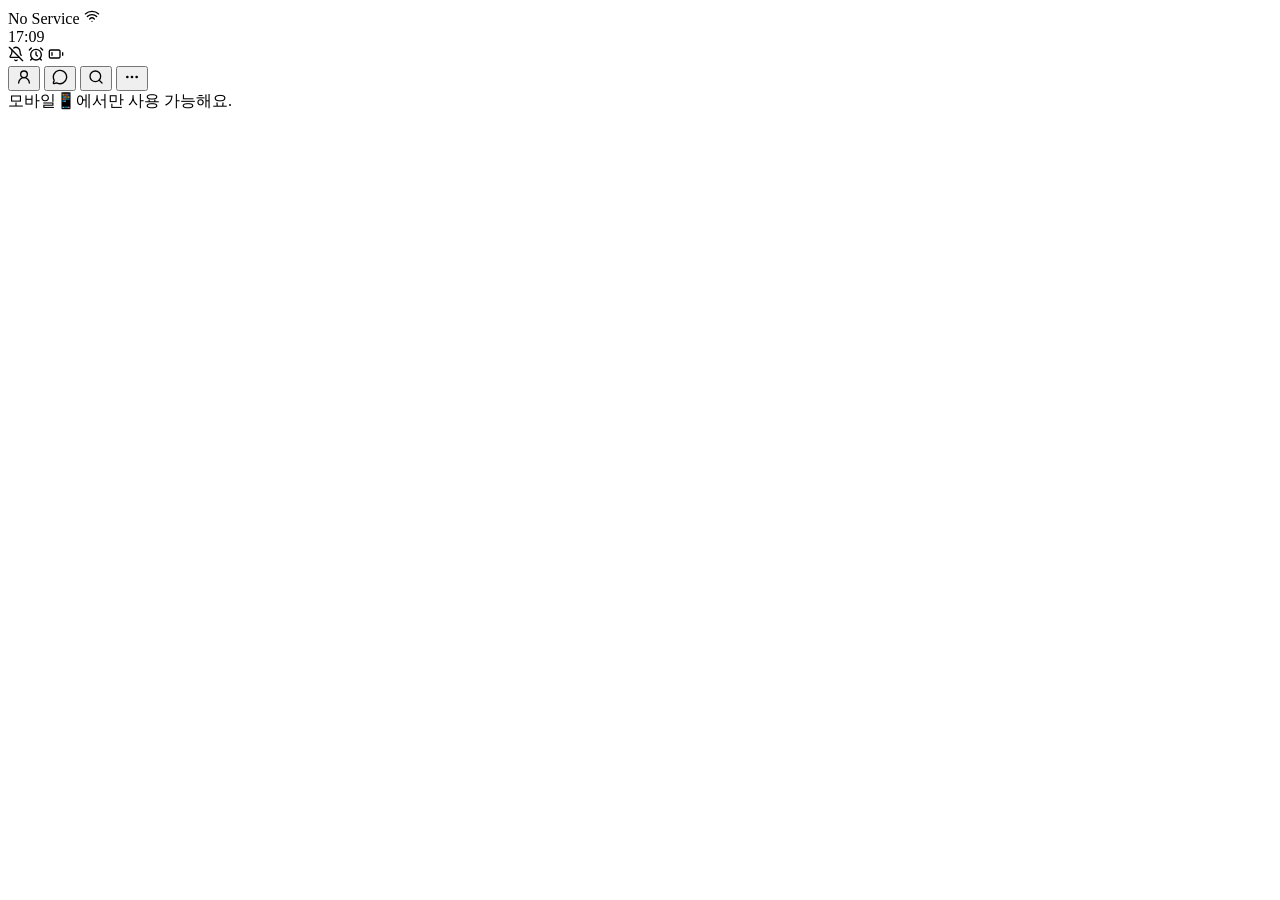
==== chat.html @ 1de0d3cb "Add new HTML pages for chat, chats, find, friends, and more; update settings page with navigation ic" ====
<!doctype html>
<html lang="en">
  <head>
    <meta charset="UTF-8" />
    <meta name="viewport" content="width=device-width, initial-scale=1.0" />
    <link rel="stylesheet" href="common.css" />
    <link rel="stylesheet" href="settings.css" />
    <title>Document</title>
  </head>
  <body>
    <section class="status-bar">
      <div class="status-bar__left">
        <span>No Service</span>
        <svg
          xmlns="http://www.w3.org/2000/svg"
          width="16"
          height="16"
          viewBox="0 0 24 24"
          fill="none"
          stroke="currentColor"
          stroke-width="2"
          stroke-linecap="round"
          stroke-linejoin="round"
          class="lucide lucide-wifi-icon lucide-wifi"
        >
          <path d="M12 20h.01" />
          <path d="M2 8.82a15 15 0 0 1 20 0" />
          <path d="M5 12.859a10 10 0 0 1 14 0" />
          <path d="M8.5 16.429a5 5 0 0 1 7 0" />
        </svg>
      </div>
      <div class="status-bar__center"><span>17:09</span></div>
      <div class="status-bar__right">
        <svg
          xmlns="http://www.w3.org/2000/svg"
          width="16"
          height="16"
          viewBox="0 0 24 24"
          fill="none"
          stroke="currentColor"
          stroke-width="2"
          stroke-linecap="round"
          stroke-linejoin="round"
          class="lucide lucide-bell-off-icon lucide-bell-off"
        >
          <path d="M10.268 21a2 2 0 0 0 3.464 0" />
          <path
            d="M17 17H4a1 1 0 0 1-.74-1.673C4.59 13.956 6 12.499 6 8a6 6 0 0 1 .258-1.742"
          />
          <path d="m2 2 20 20" />
          <path d="M8.668 3.01A6 6 0 0 1 18 8c0 2.687.77 4.653 1.707 6.05" />
        </svg>
        <svg
          xmlns="http://www.w3.org/2000/svg"
          width="16"
          height="16"
          viewBox="0 0 24 24"
          fill="none"
          stroke="currentColor"
          stroke-width="2"
          stroke-linecap="round"
          stroke-linejoin="round"
          class="lucide lucide-alarm-clock-icon lucide-alarm-clock"
        >
          <circle cx="12" cy="13" r="8" />
          <path d="M12 9v4l2 2" />
          <path d="M5 3 2 6" />
          <path d="m22 6-3-3" />
          <path d="M6.38 18.7 4 21" />
          <path d="M17.64 18.67 20 21" />
        </svg>
        <svg
          xmlns="http://www.w3.org/2000/svg"
          width="16"
          height="16"
          viewBox="0 0 24 24"
          fill="none"
          stroke="currentColor"
          stroke-width="2"
          stroke-linecap="round"
          stroke-linejoin="round"
          class="lucide lucide-battery-low-icon lucide-battery-low"
        >
          <path d="M22 14v-4" />
          <path d="M6 14v-4" />
          <rect x="2" y="6" width="16" height="12" rx="2" />
        </svg>
      </div>
    </section>
    <section class="content"></section>
    <section class="navigation">
      <button class="nav-button">
        <svg
          xmlns="http://www.w3.org/2000/svg"
          width="16"
          height="16"
          viewBox="0 0 24 24"
          fill="none"
          stroke="currentColor"
          stroke-width="2"
          stroke-linecap="round"
          stroke-linejoin="round"
          class="lucide lucide-user-round-icon lucide-user-round"
        >
          <circle cx="12" cy="8" r="5" />
          <path d="M20 21a8 8 0 0 0-16 0" />
        </svg>
      </button>
      <button class="nav-button">
        <svg
          xmlns="http://www.w3.org/2000/svg"
          width="16"
          height="16"
          viewBox="0 0 24 24"
          fill="none"
          stroke="currentColor"
          stroke-width="2"
          stroke-linecap="round"
          stroke-linejoin="round"
          class="lucide lucide-message-circle-icon lucide-message-circle"
        >
          <path
            d="M2.992 16.342a2 2 0 0 1 .094 1.167l-1.065 3.29a1 1 0 0 0 1.236 1.168l3.413-.998a2 2 0 0 1 1.099.092 10 10 0 1 0-4.777-4.719"
          />
        </svg>
      </button>
      <button class="nav-button">
        <svg
          xmlns="http://www.w3.org/2000/svg"
          width="16"
          height="16"
          viewBox="0 0 24 24"
          fill="none"
          stroke="currentColor"
          stroke-width="2"
          stroke-linecap="round"
          stroke-linejoin="round"
          class="lucide lucide-search-icon lucide-search"
        >
          <path d="m21 21-4.34-4.34" />
          <circle cx="11" cy="11" r="8" />
        </svg>
      </button>
      <button class="nav-button">
        <svg
          xmlns="http://www.w3.org/2000/svg"
          width="16"
          height="16"
          viewBox="0 0 24 24"
          fill="none"
          stroke="currentColor"
          stroke-width="2"
          stroke-linecap="round"
          stroke-linejoin="round"
          class="lucide lucide-ellipsis-icon lucide-ellipsis"
        >
          <circle cx="12" cy="12" r="1" />
          <circle cx="19" cy="12" r="1" />
          <circle cx="5" cy="12" r="1" />
        </svg>
      </button>
    </section>
    <div id="no-mobile">
      <span>모바일📱에서만 사용 가능해요.</span>
    </div>
  </body>
</html>
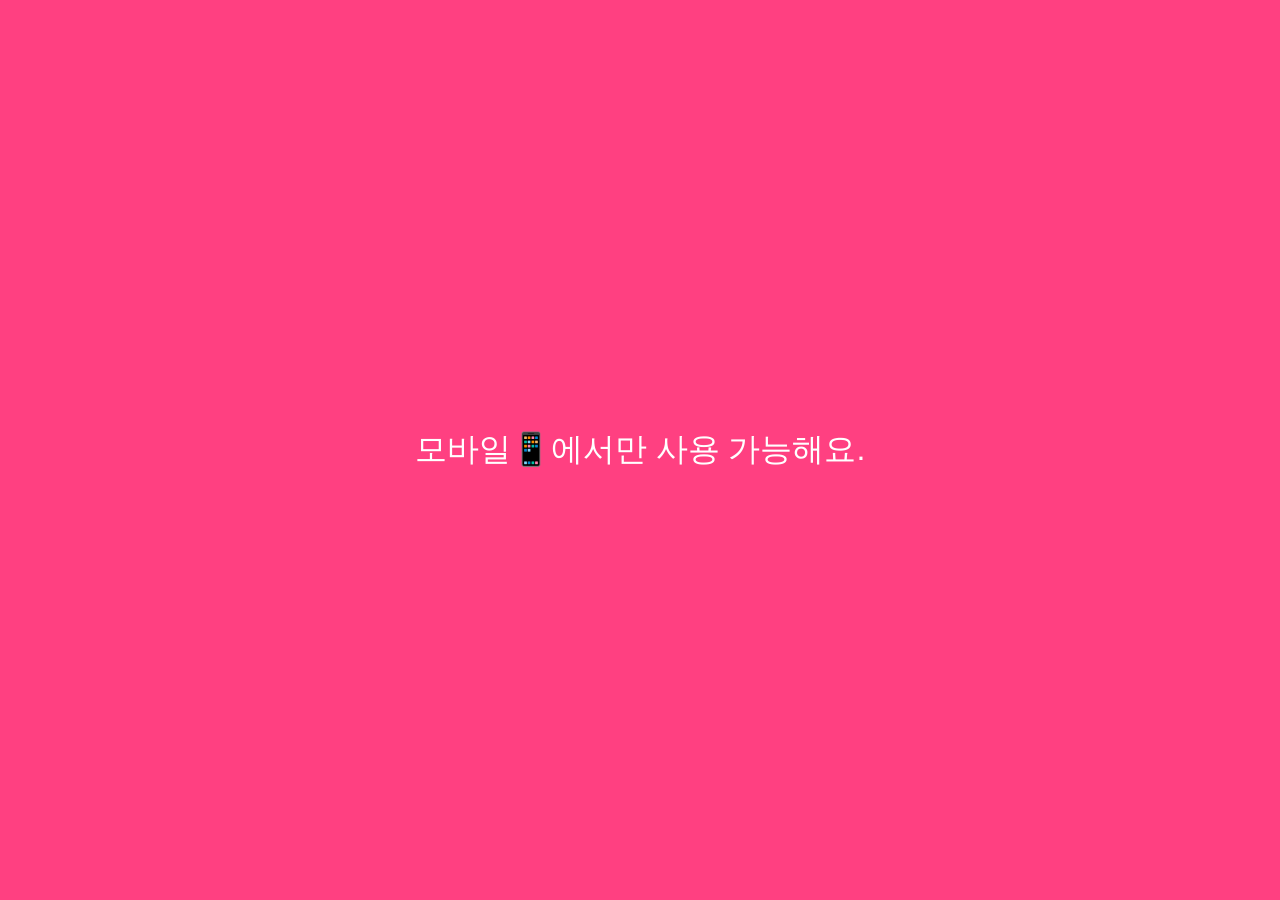
==== commit 46e3dc26: "0429 22:21 Co-authored-by: Copilot <copilot@github.com>" ====
--- a/chat.html
+++ b/chat.html
@@ -3,163 +3,175 @@
   <head>
     <meta charset="UTF-8" />
     <meta name="viewport" content="width=device-width, initial-scale=1.0" />
-    <link rel="stylesheet" href="common.css" />
-    <link rel="stylesheet" href="settings.css" />
-    <title>Document</title>
+    <link rel="stylesheet" href="css/index.css" />
+    <link rel="stylesheet" href="css/common.css" />
+    <link rel="preconnect" href="https://fonts.googleapis.com" />
+    <link rel="preconnect" href="https://fonts.gstatic.com" crossorigin />
+    <link
+      href="https://fonts.googleapis.com/css2?family=Inter:ital,opsz,wght@0,14..32,100..900;1,14..32,100..900&family=Roboto:ital,wght@0,100..900;1,100..900&display=swap"
+      rel="stylesheet"
+    />
+    <title>BerryTalk</title>
   </head>
   <body>
-    <section class="status-bar">
-      <div class="status-bar__left">
-        <span>No Service</span>
-        <svg
-          xmlns="http://www.w3.org/2000/svg"
-          width="16"
-          height="16"
-          viewBox="0 0 24 24"
-          fill="none"
-          stroke="currentColor"
-          stroke-width="2"
-          stroke-linecap="round"
-          stroke-linejoin="round"
-          class="lucide lucide-wifi-icon lucide-wifi"
-        >
-          <path d="M12 20h.01" />
-          <path d="M2 8.82a15 15 0 0 1 20 0" />
-          <path d="M5 12.859a10 10 0 0 1 14 0" />
-          <path d="M8.5 16.429a5 5 0 0 1 7 0" />
-        </svg>
-      </div>
-      <div class="status-bar__center"><span>17:09</span></div>
-      <div class="status-bar__right">
-        <svg
-          xmlns="http://www.w3.org/2000/svg"
-          width="16"
-          height="16"
-          viewBox="0 0 24 24"
-          fill="none"
-          stroke="currentColor"
-          stroke-width="2"
-          stroke-linecap="round"
-          stroke-linejoin="round"
-          class="lucide lucide-bell-off-icon lucide-bell-off"
-        >
-          <path d="M10.268 21a2 2 0 0 0 3.464 0" />
-          <path
-            d="M17 17H4a1 1 0 0 1-.74-1.673C4.59 13.956 6 12.499 6 8a6 6 0 0 1 .258-1.742"
-          />
-          <path d="m2 2 20 20" />
-          <path d="M8.668 3.01A6 6 0 0 1 18 8c0 2.687.77 4.653 1.707 6.05" />
-        </svg>
-        <svg
-          xmlns="http://www.w3.org/2000/svg"
-          width="16"
-          height="16"
-          viewBox="0 0 24 24"
-          fill="none"
-          stroke="currentColor"
-          stroke-width="2"
-          stroke-linecap="round"
-          stroke-linejoin="round"
-          class="lucide lucide-alarm-clock-icon lucide-alarm-clock"
-        >
-          <circle cx="12" cy="13" r="8" />
-          <path d="M12 9v4l2 2" />
-          <path d="M5 3 2 6" />
-          <path d="m22 6-3-3" />
-          <path d="M6.38 18.7 4 21" />
-          <path d="M17.64 18.67 20 21" />
-        </svg>
-        <svg
-          xmlns="http://www.w3.org/2000/svg"
-          width="16"
-          height="16"
-          viewBox="0 0 24 24"
-          fill="none"
-          stroke="currentColor"
-          stroke-width="2"
-          stroke-linecap="round"
-          stroke-linejoin="round"
-          class="lucide lucide-battery-low-icon lucide-battery-low"
-        >
-          <path d="M22 14v-4" />
-          <path d="M6 14v-4" />
-          <rect x="2" y="6" width="16" height="12" rx="2" />
-        </svg>
-      </div>
-    </section>
-    <section class="content"></section>
-    <section class="navigation">
-      <button class="nav-button">
-        <svg
-          xmlns="http://www.w3.org/2000/svg"
-          width="16"
-          height="16"
-          viewBox="0 0 24 24"
-          fill="none"
-          stroke="currentColor"
-          stroke-width="2"
-          stroke-linecap="round"
-          stroke-linejoin="round"
-          class="lucide lucide-user-round-icon lucide-user-round"
-        >
-          <circle cx="12" cy="8" r="5" />
-          <path d="M20 21a8 8 0 0 0-16 0" />
-        </svg>
-      </button>
-      <button class="nav-button">
-        <svg
-          xmlns="http://www.w3.org/2000/svg"
-          width="16"
-          height="16"
-          viewBox="0 0 24 24"
-          fill="none"
-          stroke="currentColor"
-          stroke-width="2"
-          stroke-linecap="round"
-          stroke-linejoin="round"
-          class="lucide lucide-message-circle-icon lucide-message-circle"
-        >
-          <path
-            d="M2.992 16.342a2 2 0 0 1 .094 1.167l-1.065 3.29a1 1 0 0 0 1.236 1.168l3.413-.998a2 2 0 0 1 1.099.092 10 10 0 1 0-4.777-4.719"
-          />
-        </svg>
-      </button>
-      <button class="nav-button">
-        <svg
-          xmlns="http://www.w3.org/2000/svg"
-          width="16"
-          height="16"
-          viewBox="0 0 24 24"
-          fill="none"
-          stroke="currentColor"
-          stroke-width="2"
-          stroke-linecap="round"
-          stroke-linejoin="round"
-          class="lucide lucide-search-icon lucide-search"
-        >
-          <path d="m21 21-4.34-4.34" />
-          <circle cx="11" cy="11" r="8" />
-        </svg>
-      </button>
-      <button class="nav-button">
-        <svg
-          xmlns="http://www.w3.org/2000/svg"
-          width="16"
-          height="16"
-          viewBox="0 0 24 24"
-          fill="none"
-          stroke="currentColor"
-          stroke-width="2"
-          stroke-linecap="round"
-          stroke-linejoin="round"
-          class="lucide lucide-ellipsis-icon lucide-ellipsis"
-        >
-          <circle cx="12" cy="12" r="1" />
-          <circle cx="19" cy="12" r="1" />
-          <circle cx="5" cy="12" r="1" />
-        </svg>
-      </button>
-    </section>
+    <div class="wrapper">
+      <section class="common__status-bar">
+        <div class="common__status-bar__left">
+          <span>No Service</span>
+          <svg
+            xmlns="http://www.w3.org/2000/svg"
+            width="16"
+            height="16"
+            viewBox="0 0 24 24"
+            fill="none"
+            stroke="currentColor"
+            stroke-width="2"
+            stroke-linecap="round"
+            stroke-linejoin="round"
+            class="lucide lucide-wifi-icon lucide-wifi"
+          >
+            <path d="M12 20h.01" />
+            <path d="M2 8.82a15 15 0 0 1 20 0" />
+            <path d="M5 12.859a10 10 0 0 1 14 0" />
+            <path d="M8.5 16.429a5 5 0 0 1 7 0" />
+          </svg>
+        </div>
+        <div class="common__status-bar__center"><span>17:09</span></div>
+        <div class="common__status-bar__right">
+          <svg
+            xmlns="http://www.w3.org/2000/svg"
+            width="16"
+            height="16"
+            viewBox="0 0 24 24"
+            fill="none"
+            stroke="currentColor"
+            stroke-width="2"
+            stroke-linecap="round"
+            stroke-linejoin="round"
+            class="lucide lucide-bell-off-icon lucide-bell-off"
+          >
+            <path d="M10.268 21a2 2 0 0 0 3.464 0" />
+            <path
+              d="M17 17H4a1 1 0 0 1-.74-1.673C4.59 13.956 6 12.499 6 8a6 6 0 0 1 .258-1.742"
+            />
+            <path d="m2 2 20 20" />
+            <path d="M8.668 3.01A6 6 0 0 1 18 8c0 2.687.77 4.653 1.707 6.05" />
+          </svg>
+          <svg
+            xmlns="http://www.w3.org/2000/svg"
+            width="16"
+            height="16"
+            viewBox="0 0 24 24"
+            fill="none"
+            stroke="currentColor"
+            stroke-width="2"
+            stroke-linecap="round"
+            stroke-linejoin="round"
+            class="lucide lucide-alarm-clock-icon lucide-alarm-clock"
+          >
+            <circle cx="12" cy="13" r="8" />
+            <path d="M12 9v4l2 2" />
+            <path d="M5 3 2 6" />
+            <path d="m22 6-3-3" />
+            <path d="M6.38 18.7 4 21" />
+            <path d="M17.64 18.67 20 21" />
+          </svg>
+          <svg
+            xmlns="http://www.w3.org/2000/svg"
+            width="16"
+            height="16"
+            viewBox="0 0 24 24"
+            fill="none"
+            stroke="currentColor"
+            stroke-width="2"
+            stroke-linecap="round"
+            stroke-linejoin="round"
+            class="lucide lucide-battery-low-icon lucide-battery-low"
+          >
+            <path d="M22 14v-4" />
+            <path d="M6 14v-4" />
+            <rect x="2" y="6" width="16" height="12" rx="2" />
+          </svg>
+        </div>
+      </section>
+      <div class="content-wrapper"></div>
+      <section class="common__navigation">
+        <a href="friends.html">
+          <button class="nav-button">
+            <svg
+              xmlns="http://www.w3.org/2000/svg"
+              width="16"
+              height="16"
+              viewBox="0 0 24 24"
+              fill="none"
+              stroke="currentColor"
+              stroke-width="2"
+              stroke-linecap="round"
+              stroke-linejoin="round"
+              class="lucide lucide-user-round-icon lucide-user-round"
+            >
+              <circle cx="12" cy="8" r="5" />
+              <path d="M20 21a8 8 0 0 0-16 0" />
+            </svg></button
+        ></a>
+        <a href="chats.html"
+          ><button class="nav-button">
+            <svg
+              xmlns="http://www.w3.org/2000/svg"
+              width="16"
+              height="16"
+              viewBox="0 0 24 24"
+              fill="none"
+              stroke="currentColor"
+              stroke-width="2"
+              stroke-linecap="round"
+              stroke-linejoin="round"
+              class="lucide lucide-message-circle-icon lucide-message-circle"
+            >
+              <path
+                d="M2.992 16.342a2 2 0 0 1 .094 1.167l-1.065 3.29a1 1 0 0 0 1.236 1.168l3.413-.998a2 2 0 0 1 1.099.092 10 10 0 1 0-4.777-4.719"
+              />
+            </svg></button
+        ></a>
+        <a href="find.html"
+          ><button class="nav-button">
+            <svg
+              xmlns="http://www.w3.org/2000/svg"
+              width="16"
+              height="16"
+              viewBox="0 0 24 24"
+              fill="none"
+              stroke="currentColor"
+              stroke-width="2"
+              stroke-linecap="round"
+              stroke-linejoin="round"
+              class="lucide lucide-search-icon lucide-search"
+            >
+              <path d="m21 21-4.34-4.34" />
+              <circle cx="11" cy="11" r="8" />
+            </svg></button
+        ></a>
+        <a href="more.html"
+          ><button class="nav-button">
+            <svg
+              xmlns="http://www.w3.org/2000/svg"
+              width="16"
+              height="16"
+              viewBox="0 0 24 24"
+              fill="none"
+              stroke="currentColor"
+              stroke-width="2"
+              stroke-linecap="round"
+              stroke-linejoin="round"
+              class="lucide lucide-ellipsis-icon lucide-ellipsis"
+            >
+              <circle cx="12" cy="12" r="1" />
+              <circle cx="19" cy="12" r="1" />
+              <circle cx="5" cy="12" r="1" />
+            </svg></button
+        ></a>
+      </section>
+    </div>
     <div id="no-mobile">
       <span>모바일📱에서만 사용 가능해요.</span>
     </div>
--- a/css/index.css
+++ b/css/index.css
@@ -0,0 +1,51 @@
+.content-wrapper {
+  justify-content: center;
+  align-items: center;
+  gap: 3rem;
+}
+
+.welcome-message {
+  display: flex;
+  flex-direction: column;
+  align-items: center;
+}
+
+.welcome-message > p {
+  font-size: 1rem;
+  text-align: center;
+  color: #999999;
+}
+
+.login-form {
+  display: flex;
+  flex-direction: column;
+  align-items: center;
+  gap: 1rem;
+}
+.login-form > input {
+  padding: 0.75rem 1rem;
+  width: 20rem;
+  border: solid 1px #cccccc;
+  border-radius: 4px;
+}
+.login-form > button,
+.signup {
+  padding: 0.75rem 1rem;
+  width: 20rem;
+  background-color: #ff4081;
+  color: white;
+  border: none;
+  border-radius: 4px;
+  font-weight: 600;
+}
+
+.forgot-password {
+  font-size: 0.875rem;
+  color: #999999;
+  text-align: center;
+}
+
+.forgot-password > a {
+  color: #ff4081;
+  text-decoration: none;
+}
--- a/css/common.css
+++ b/css/common.css
@@ -0,0 +1,211 @@
+* {
+  box-sizing: border-box;
+}
+
+body {
+  margin: 0 auto;
+  font-size: 16px;
+  font-family: sans-serif;
+}
+
+a {
+  text-decoration: none;
+  color: inherit;
+}
+
+a:visited {
+  color: inherit;
+}
+
+h1,
+h2,
+h3,
+h4,
+h5,
+h6,
+ul,
+p {
+  margin: 0;
+  padding: 0;
+}
+
+.wrapper {
+  display: flex;
+  flex-direction: column;
+  min-height: 100vh;
+  position: relative;
+}
+/* 지울 것 */
+section {
+  border: solid 1px red;
+  padding: 1rem;
+}
+
+.common__status-bar {
+  display: flex;
+  align-items: center;
+  justify-content: space-between;
+  padding: 0.5rem 1rem;
+  font-size: 0.875rem;
+  position: relative;
+  top: 0;
+  width: 100%;
+  height: 30px;
+}
+
+.common__status-bar > div {
+  display: flex;
+  align-items: center;
+  gap: 0.5rem;
+  font-family: "Roboto", sans-serif;
+  font-weight: 600;
+}
+
+.common__status-bar > div > svg {
+  width: 1.2rem;
+  height: 1.2rem;
+}
+
+.content-wrapper {
+  display: flex;
+  flex-direction: column;
+  width: 100%;
+  height: calc(100vh - 30px);
+}
+
+.common__navigation {
+  display: flex;
+  align-items: center;
+  justify-content: space-between;
+  padding: 1.2rem 3rem;
+  background-color: #eeeeee;
+  border-top: solid 3px #cccccc;
+  position: absolute;
+  bottom: 0;
+  width: 100%;
+}
+
+.common__navigation > a > button {
+  display: flex;
+  align-items: center;
+  gap: 0.5rem;
+  background: none;
+  border: none;
+}
+
+.common__navigation > a > button > svg {
+  width: 1.5rem;
+  height: 1.5rem;
+  stroke-width: 3px;
+}
+
+#no-mobile {
+  position: absolute;
+  z-index: 99;
+  height: 100vh;
+  background-color: #ff4081;
+  color: white;
+  width: 100vw;
+  display: flex;
+  justify-content: center;
+  align-items: center;
+  font-size: 32px;
+  top: 0;
+}
+
+@media screen and (max-width: 520px) {
+  #no-mobile {
+    display: none;
+  }
+}
+
+.hidden {
+  display: none;
+}
+
+h1 {
+  font-size: 1.8rem;
+  font-family: "inter", sans-serif;
+  font-weight: 700;
+}
+
+.header {
+  display: flex;
+  align-items: center;
+  justify-content: space-between;
+  padding: 1rem;
+  width: 100%;
+  position: relative;
+  top: 0;
+}
+
+.header__actions {
+  display: flex;
+  align-items: center;
+  gap: 1rem;
+}
+
+.header__actions > a > button {
+  background: none;
+  border: none;
+  display: flex;
+  align-items: center;
+  gap: 0.5rem;
+}
+
+.header__actions > a > button > svg {
+  width: 1.8rem;
+  height: 1.8rem;
+  stroke-width: 2px;
+  color: #333333;
+}
+
+.profile-picture {
+  width: 4.5rem;
+  height: 4.5rem;
+  border-radius: 40% 40% 40% 40% / 35% 35% 35% 35%;
+  background-color: blueviolet;
+}
+
+.section-title {
+  display: flex;
+  align-items: center;
+  justify-content: space-between;
+  margin-bottom: 1rem;
+}
+
+.section-title > h3 {
+  font-size: 0.9rem;
+  font-family: "inter", sans-serif;
+  font-weight: 400;
+  color: #666666;
+}
+
+.toggle-button {
+  background: none;
+  border: none;
+  display: flex;
+  align-items: center;
+  gap: 0.5rem;
+  color: #666666;
+}
+
+ul {
+  display: flex;
+  flex-direction: column;
+  gap: 1rem;
+}
+
+li {
+  display: flex;
+  justify-content: space-between;
+  align-items: center;
+  gap: 1rem;
+}
+
+li > h4 {
+  flex: 1;
+  font-size: 1.1rem;
+  font-family: "inter", sans-serif;
+  font-weight: 500;
+}
